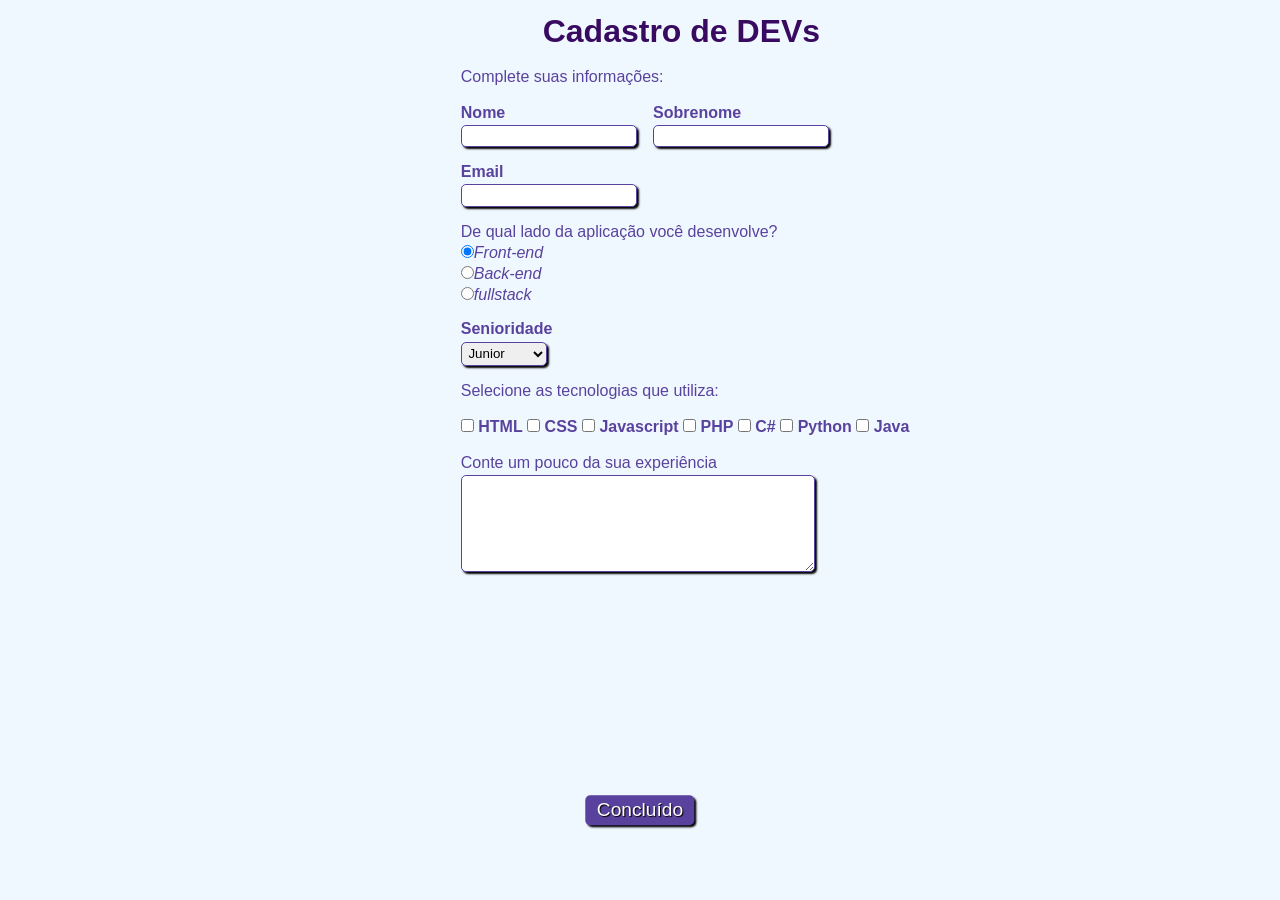
==== src/html/index.html @ c2a2314c "ajuste" ====
<!DOCTYPE html>
<html lang="br">
<head>
    <meta charset="UTF-8">
    <meta http-equiv="X-UA-Compatible" content="IE=edge">
    <meta name="viewport" content="width=device-width, initial-scale=1.0">
    <link rel="stylesheet" type="text/css" href="/src/css/formulario.css">
    <title>Cadastro</title>
</head>
<body>
    
    <div>
<h1 id="titulo">Cadastro de DEVs</h1>
    <br>    
        <p id="subtitulo">Complete suas informações:<p>
    </div>
    <br>
    <form>
        <fieldset class="grupo">
            <div class="campo">
                <label for="Nome"><strong>Nome</strong></label>
                <input type="text" nome="nome" id="nome" required>
            </div>

            <div class="campo">
                <label for="Sobrenome"><strong>Sobrenome</strong></label>
                <input type="text" nome="sobrenome" id="sobrenome" required>
            </div>
        </fieldset>

        <div class="campo">
            <label for="Email"><strong>Email</strong></label>
            <input type="email" nome="email" id="email" required>
        </div>

        <div class="campo">
            <label>De qual lado da aplicação você desenvolve?</label>
            <label>
                <input type="radio" nome="devweb" value="frontend" checked><em>Front-end</em>
            </label>
            <label>
                <input type="radio" nome="devweb" value="backend"><em>Back-end</em></label>
            </label>
            <label>
                <input type="radio" nome="devweb" value="fullstack"><em>fullstack</em>
            </label>
        </div>

        <div class="campo">
            <label for="Senioridade"><strong>Senioridade</strong></label>
            <select id="Senioridade">
                <option select disabled value="">Selecione</option>
                <option>Junior</option>
                <option>Pleno</option>
                <option>Senior</option>
            </select>
        </div>
        
        <fieldset class="grupo">
            <div id="check">
                <label>Selecione as tecnologias que utiliza:</label><br><br>
                <input type="checkbox" name="tecnologia1" id="tecnologia1" value="HTML">
                <label for="tecnologia1"><strong>HTML</strong></label>
                <input type="checkbox" name="tecnologia2" id="tecnologia2" value="CSS">
                <strong><label for="tecnologia2">CSS</label></strong>
                <input type="checkbox" name="tecnologia3" id="tecnologia3" value="Javascript">
                <strong><label for="tecnologia3">Javascript</label></strong>
                <input type="checkbox" name="tecnologia4" id="tecnologia4" value="PHP">
                <strong><label for="tecnologia4">PHP</label></strong>
                <input type="checkbox" name="tecnologia5" id="tecnologia5" value="C#">
                <strong><label for="tecnologia5">C#</label></strong>
                <input type="checkbox" name="tecnologia6" id="tecnologia6" value="Python">
                <strong><label for="tecnologia6">Python</label></strong>
                <input type="checkbox" name="tecnologia7" id="tecnologia7" value="Java">
                <strong><label for="tecnologia7">Java</label></strong>
            </div>
         </fieldset>

         <div class="campo">
            <br>
             <label>Conte um pouco da sua experiência</label>
             <textarea style="width: 26em" name="experiência" id="experiência" rows="6"></textarea>
         </div>

         <button class="botao" type="submit">Concluído</button>
    </form>
</body>
</html>
---- src/css/formulario.css ----
*{
    margin: 0;
    padding: 0;
}

#titulo{
    font-family: sans-serif;
    color: #380b61;
    margin-left: 10%;
}

fieldset{
    border: 0;
}

body{
    background-color: #f0f8ff;
    font-family: sans-serif;
    color: #59429d;
    margin-left: 36%;
    margin-top: 1%;
    justify-content: center;
}

input,select,textarea,button{
    border-radius: 5px;
}

.campo {
    margin-bottom: 1em;
}

.campo label{
    margin-bottom: 0.2em;
    color: #59429d;
    display: block;
}

fieldset.grupo .campo{
    float: left;
    margin-right: 1em;
}

.campo input[type="text"], .campo input[type="email"], .campo select, .campo textarea {
    padding: 0.2em;
    border: 1.5px solid #59429d;
    box-shadow: 2px 2px 2px rgb(0, 0, 0, 2);
    display: block;
}

.campo select option{
    padding-right: 1em;
}

.campo input:focus, .campo select:focus, .campo textarea:focus {
    background: #59429d;
}

.botao{
    font-size: 1.2em;
    background: #59429d;
    border: 0;
    margin-bottom: 1em;
    color: #ffffff;
    padding: 0.2em 0.6em;
    box-shadow: 2px 2px 2px rgba(0,0,0.2);
    position: absolute;
    text-shadow: 1px 1px 1px rgba(0,0,0.55);
    top: 90%;
    left: 50%;
    margin-right: 50%;
    transform: translate(-50%, -50%);
}

.botao:hover{
    background: #ccbbff;
    box-shadow: inset 2px 2px 2px rgba(0,0,0,0.2);
    text-shadow: none;
}

#check{
    display: inline-block;
}
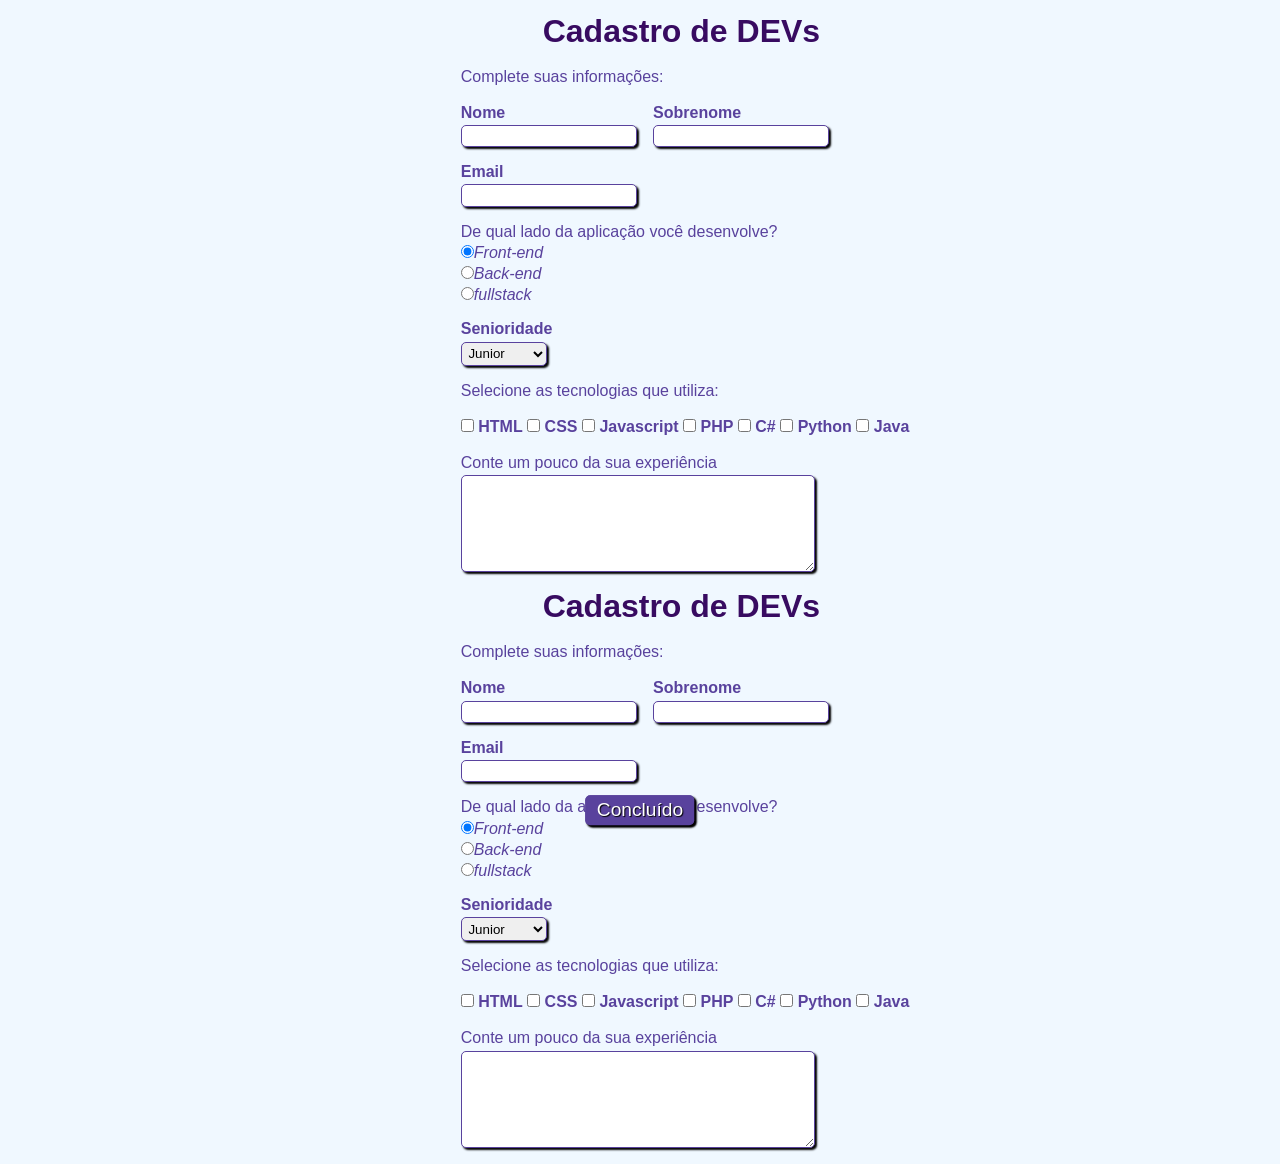
==== commit 764c7782: "ajustes" ====
--- a/src/html/index.html
+++ b/src/html/index.html
@@ -86,3 +86,91 @@
     </form>
 </body>
 </html>
+<!DOCTYPE html>
+<html lang="br">
+<head>
+    <meta charset="UTF-8">
+    <meta http-equiv="X-UA-Compatible" content="IE=edge">
+    <meta name="viewport" content="width=device-width, initial-scale=1.0">
+    <link rel="stylesheet" type="text/css" href="/src/css/">
+    <title>Cadastro</title>
+</head>
+<body>
+    
+    <div>
+<h1 id="titulo">Cadastro de DEVs</h1>
+    <br>    
+        <p id="subtitulo">Complete suas informações:<p>
+    </div>
+    <br>
+    <form>
+        <fieldset class="grupo">
+            <div class="campo">
+                <label for="Nome"><strong>Nome</strong></label>
+                <input type="text" nome="nome" id="nome" required>
+            </div>
+
+            <div class="campo">
+                <label for="Sobrenome"><strong>Sobrenome</strong></label>
+                <input type="text" nome="sobrenome" id="sobrenome" required>
+            </div>
+        </fieldset>
+
+        <div class="campo">
+            <label for="Email"><strong>Email</strong></label>
+            <input type="email" nome="email" id="email" required>
+        </div>
+
+        <div class="campo">
+            <label>De qual lado da aplicação você desenvolve?</label>
+            <label>
+                <input type="radio" nome="devweb" value="frontend" checked><em>Front-end</em>
+            </label>
+            <label>
+                <input type="radio" nome="devweb" value="backend"><em>Back-end</em></label>
+            </label>
+            <label>
+                <input type="radio" nome="devweb" value="fullstack"><em>fullstack</em>
+            </label>
+        </div>
+
+        <div class="campo">
+            <label for="Senioridade"><strong>Senioridade</strong></label>
+            <select id="Senioridade">
+                <option select disabled value="">Selecione</option>
+                <option>Junior</option>
+                <option>Pleno</option>
+                <option>Senior</option>
+            </select>
+        </div>
+        
+        <fieldset class="grupo">
+            <div id="check">
+                <label>Selecione as tecnologias que utiliza:</label><br><br>
+                <input type="checkbox" name="tecnologia1" id="tecnologia1" value="HTML">
+                <label for="tecnologia1"><strong>HTML</strong></label>
+                <input type="checkbox" name="tecnologia2" id="tecnologia2" value="CSS">
+                <strong><label for="tecnologia2">CSS</label></strong>
+                <input type="checkbox" name="tecnologia3" id="tecnologia3" value="Javascript">
+                <strong><label for="tecnologia3">Javascript</label></strong>
+                <input type="checkbox" name="tecnologia4" id="tecnologia4" value="PHP">
+                <strong><label for="tecnologia4">PHP</label></strong>
+                <input type="checkbox" name="tecnologia5" id="tecnologia5" value="C#">
+                <strong><label for="tecnologia5">C#</label></strong>
+                <input type="checkbox" name="tecnologia6" id="tecnologia6" value="Python">
+                <strong><label for="tecnologia6">Python</label></strong>
+                <input type="checkbox" name="tecnologia7" id="tecnologia7" value="Java">
+                <strong><label for="tecnologia7">Java</label></strong>
+            </div>
+         </fieldset>
+
+         <div class="campo">
+            <br>
+             <label>Conte um pouco da sua experiência</label>
+             <textarea style="width: 26em" name="experiência" id="experiência" rows="6"></textarea>
+         </div>
+
+         <button class="botao" type="submit">Concluído</button>
+    </form>
+</body>
+</html>
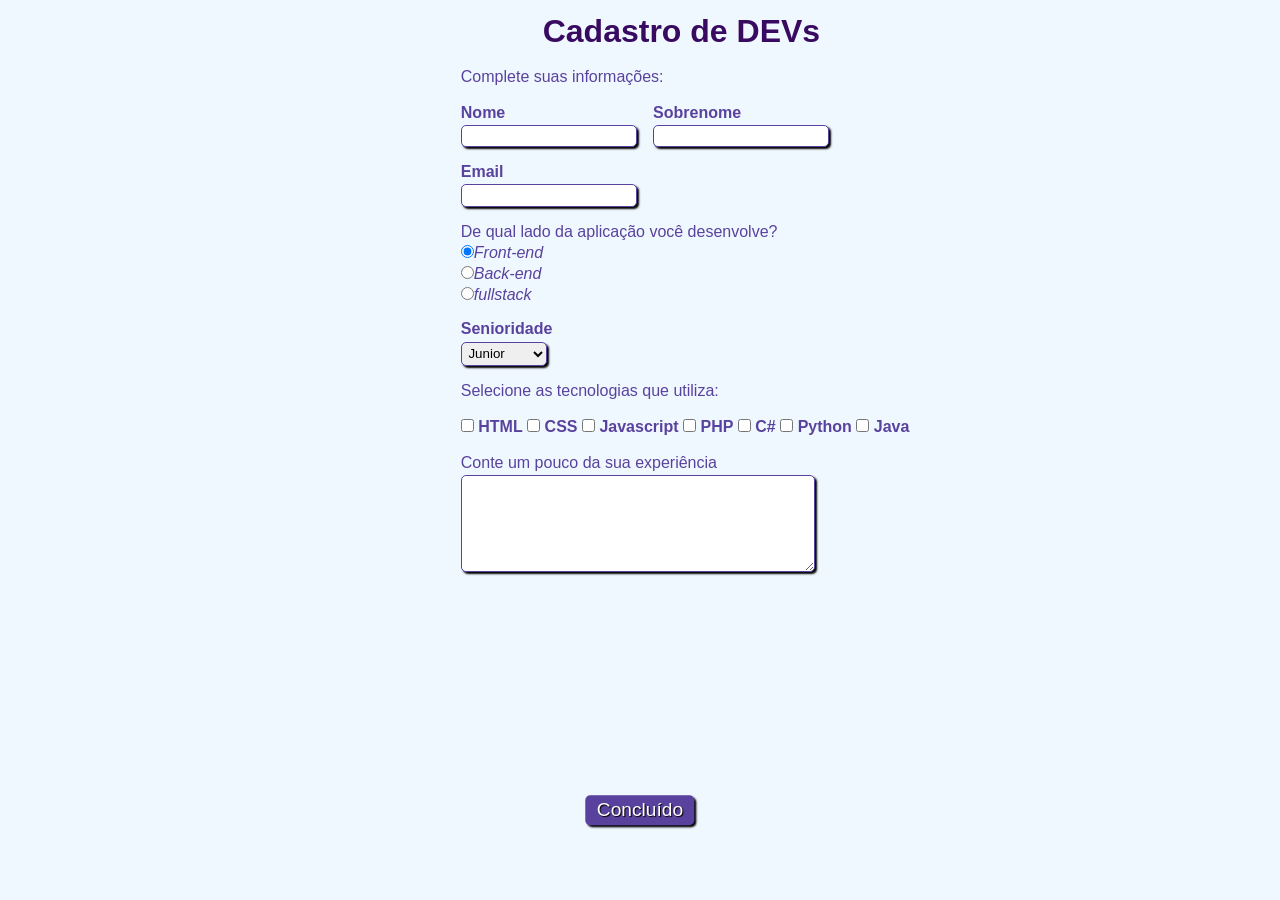
==== commit 4ff8f923: "ajustes" ====
--- a/src/html/index.html
+++ b/src/html/index.html
@@ -86,91 +86,3 @@
     </form>
 </body>
 </html>
-<!DOCTYPE html>
-<html lang="br">
-<head>
-    <meta charset="UTF-8">
-    <meta http-equiv="X-UA-Compatible" content="IE=edge">
-    <meta name="viewport" content="width=device-width, initial-scale=1.0">
-    <link rel="stylesheet" type="text/css" href="/src/css/">
-    <title>Cadastro</title>
-</head>
-<body>
-    
-    <div>
-<h1 id="titulo">Cadastro de DEVs</h1>
-    <br>    
-        <p id="subtitulo">Complete suas informações:<p>
-    </div>
-    <br>
-    <form>
-        <fieldset class="grupo">
-            <div class="campo">
-                <label for="Nome"><strong>Nome</strong></label>
-                <input type="text" nome="nome" id="nome" required>
-            </div>
-
-            <div class="campo">
-                <label for="Sobrenome"><strong>Sobrenome</strong></label>
-                <input type="text" nome="sobrenome" id="sobrenome" required>
-            </div>
-        </fieldset>
-
-        <div class="campo">
-            <label for="Email"><strong>Email</strong></label>
-            <input type="email" nome="email" id="email" required>
-        </div>
-
-        <div class="campo">
-            <label>De qual lado da aplicação você desenvolve?</label>
-            <label>
-                <input type="radio" nome="devweb" value="frontend" checked><em>Front-end</em>
-            </label>
-            <label>
-                <input type="radio" nome="devweb" value="backend"><em>Back-end</em></label>
-            </label>
-            <label>
-                <input type="radio" nome="devweb" value="fullstack"><em>fullstack</em>
-            </label>
-        </div>
-
-        <div class="campo">
-            <label for="Senioridade"><strong>Senioridade</strong></label>
-            <select id="Senioridade">
-                <option select disabled value="">Selecione</option>
-                <option>Junior</option>
-                <option>Pleno</option>
-                <option>Senior</option>
-            </select>
-        </div>
-        
-        <fieldset class="grupo">
-            <div id="check">
-                <label>Selecione as tecnologias que utiliza:</label><br><br>
-                <input type="checkbox" name="tecnologia1" id="tecnologia1" value="HTML">
-                <label for="tecnologia1"><strong>HTML</strong></label>
-                <input type="checkbox" name="tecnologia2" id="tecnologia2" value="CSS">
-                <strong><label for="tecnologia2">CSS</label></strong>
-                <input type="checkbox" name="tecnologia3" id="tecnologia3" value="Javascript">
-                <strong><label for="tecnologia3">Javascript</label></strong>
-                <input type="checkbox" name="tecnologia4" id="tecnologia4" value="PHP">
-                <strong><label for="tecnologia4">PHP</label></strong>
-                <input type="checkbox" name="tecnologia5" id="tecnologia5" value="C#">
-                <strong><label for="tecnologia5">C#</label></strong>
-                <input type="checkbox" name="tecnologia6" id="tecnologia6" value="Python">
-                <strong><label for="tecnologia6">Python</label></strong>
-                <input type="checkbox" name="tecnologia7" id="tecnologia7" value="Java">
-                <strong><label for="tecnologia7">Java</label></strong>
-            </div>
-         </fieldset>
-
-         <div class="campo">
-            <br>
-             <label>Conte um pouco da sua experiência</label>
-             <textarea style="width: 26em" name="experiência" id="experiência" rows="6"></textarea>
-         </div>
-
-         <button class="botao" type="submit">Concluído</button>
-    </form>
-</body>
-</html>
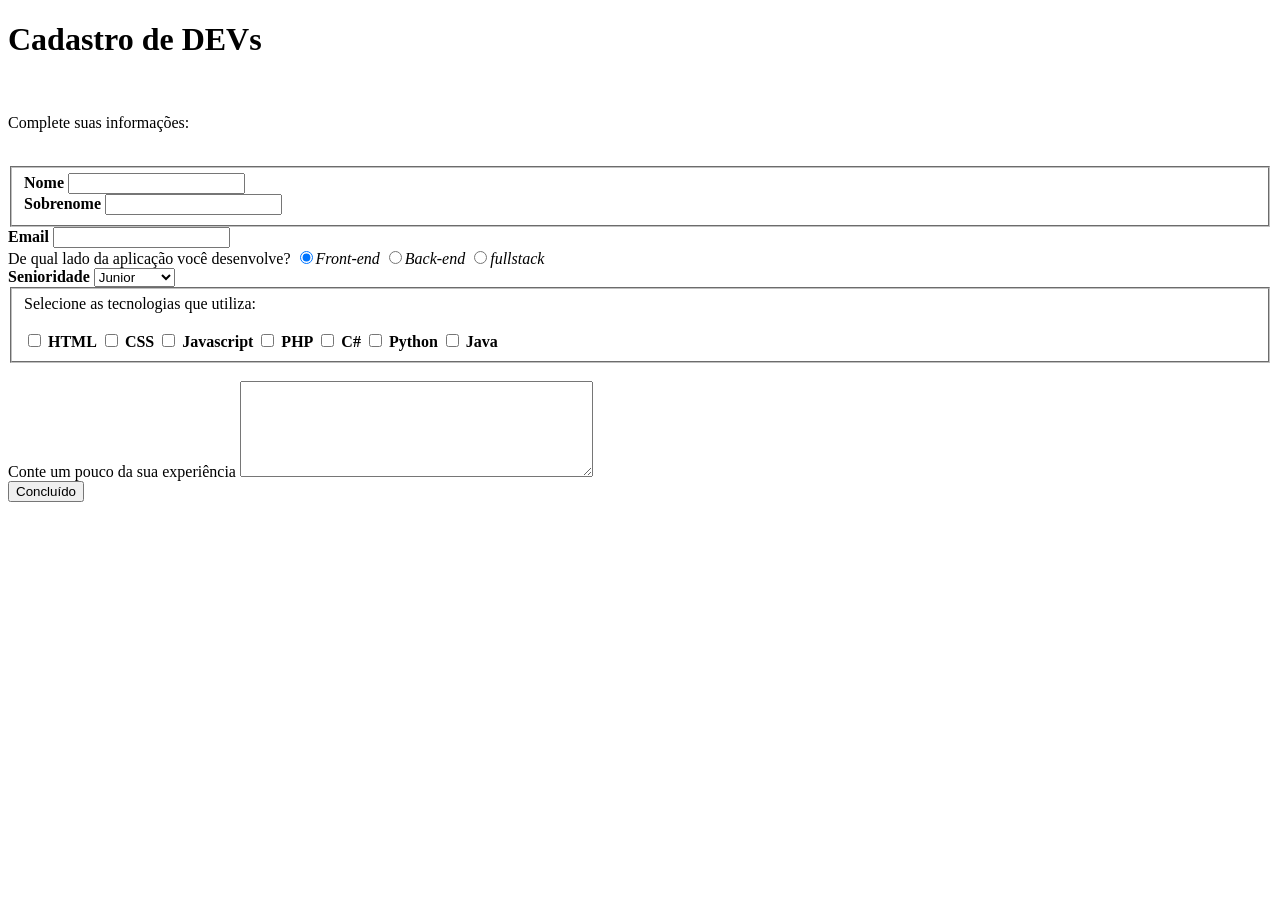
==== commit e25c9bf2: "ajustes" ====
--- a/src/html/index.html
+++ b/src/html/index.html
@@ -4,7 +4,7 @@
     <meta charset="UTF-8">
     <meta http-equiv="X-UA-Compatible" content="IE=edge">
     <meta name="viewport" content="width=device-width, initial-scale=1.0">
-    <link rel="stylesheet" type="text/css" href="/src/css/formulario.css">
+    <link rel="stylesheet" type="text/css" href="/formulario.html.css/src/css/formulario.css">
     <title>Cadastro</title>
 </head>
 <body>
